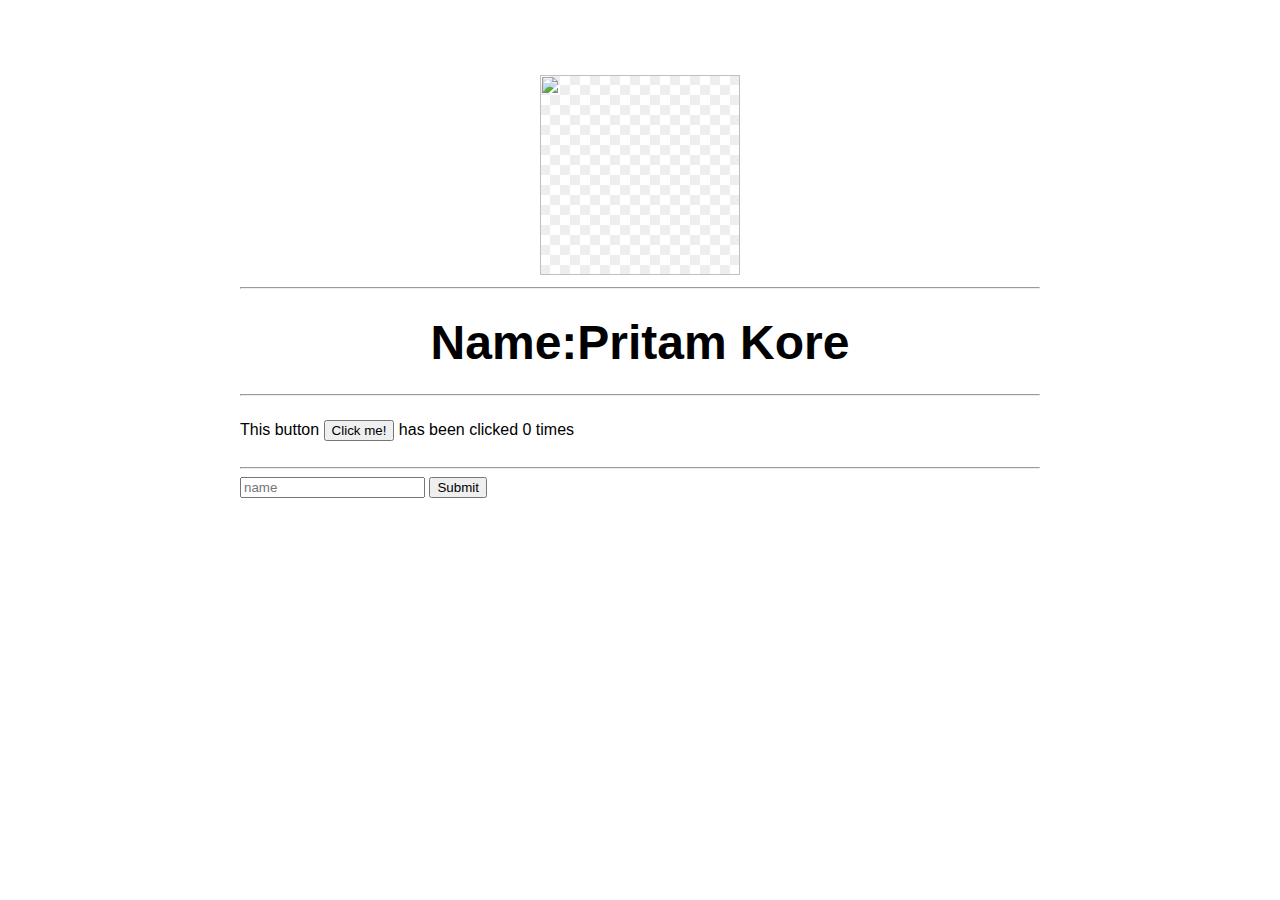
==== ui/index.html @ 73851c42 "[imad-console] Updates ui/index.html" ====
<!doctype html>
<html>
    <head>
        <link href="/ui/style.css" rel="stylesheet" />
    </head>
    <body>
        <div class="container">
        <div class="center">
            <img id="madi" style="-webkit-user-select: none;background-position: 0px 0px, 10px 10px;background-size: 20px 20px;background-image:linear-gradient(45deg, #eee 25%, transparent 25%, transparent 75%, #eee 75%, #eee 100%),linear-gradient(45deg, #eee 25%, white 25%, white 75%, #eee 75%, #eee 100%);cursor: zoom-in;" src="https://scontent.fbom16-1.fna.fbcdn.net/v/t1.0-9/22554961_875832872592207_8310837890060334198_n.jpg?oh=533e1eb4886d8adb8b6d8e198938303a&amp;oe=5B08BE71" width="200" height="200">
        </div>
        <hr/>
        <br>
        <div class="center text-big bold">
          Name:Pritam Kore
          <hr/>
        </div>
        <div class="footer">
             This button <button id="counter">Click me!</button> has been clicked <span id="count">0</span> times 
        </div>
        <br/>
        <hr/>
        <input type="text" id="name" placeholder="name"></input>
        <input type="submit" id="submit-btn" value="Submit"></input>
        <ul id="namelist">
            
        </ul>
        </div>
        <script>
            alert('hii I\'m your assistant');//inline scripting
        </script>
        <script type="text/javascript" src="/ui/main.js">
        </script>
    </body>
</html>
---- ui/style.css ----
body {
    font-family: sans-serif;
    background-color:white;
    margin-top: 75px;
}

.center {
    text-align: center;
}

.text-big {
    font-size: 300%;
}

.bold {
    font-weight: bold;
}

.img-medium {
    height: 200px;
}
  .container{
               max-width: 800px;
               margin: 0 auto;
               color: black;
               font-family: sans-serif;
               background-color: white;
           }
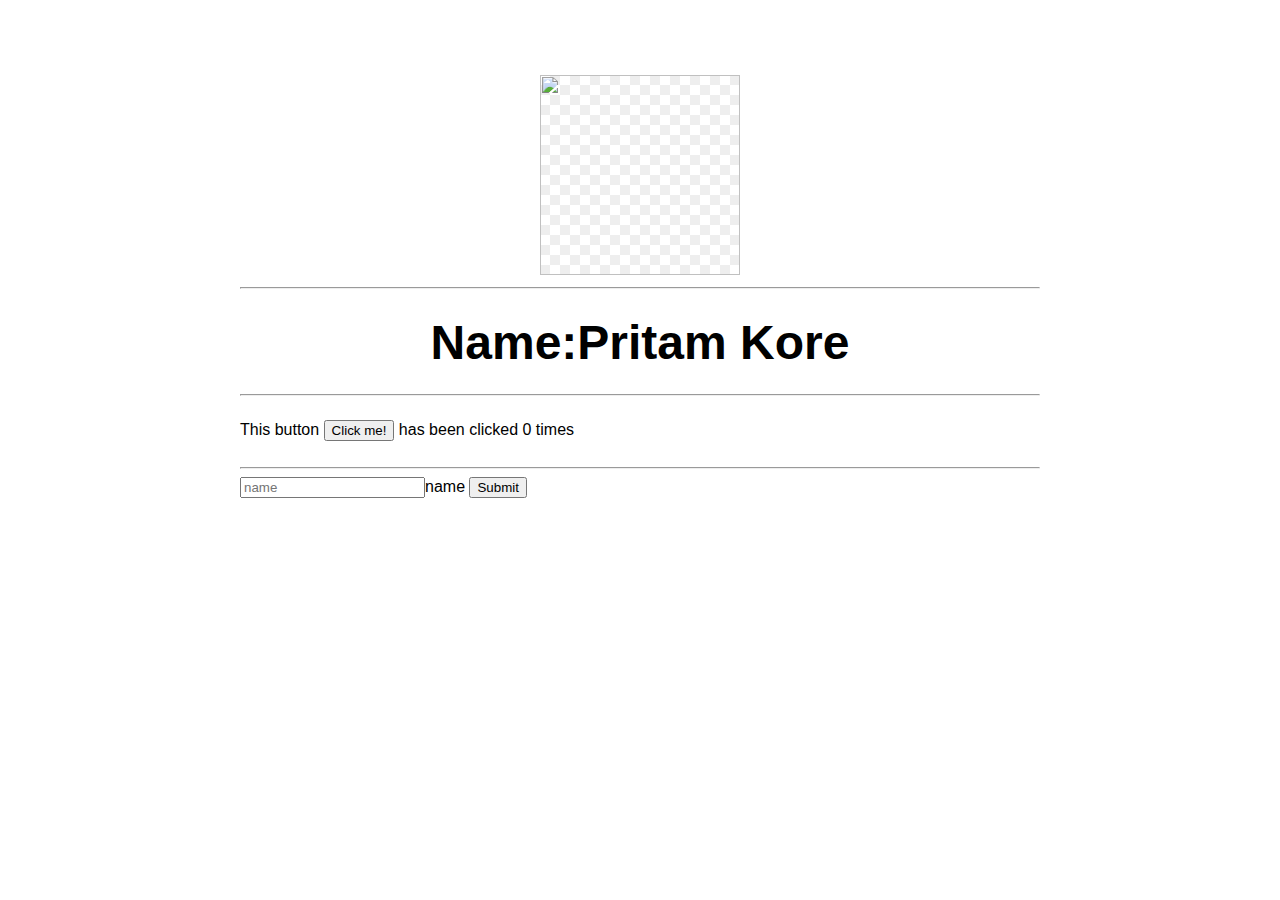
==== commit e716fdb4: "[imad-console] Updates ui/index.html" ====
--- a/ui/index.html
+++ b/ui/index.html
@@ -19,7 +19,7 @@
         </div>
         <br/>
         <hr/>
-        <input type="text" id="name" placeholder="name"></input>
+        <input type="text" id="name" placeholder="name">name</input>
         <input type="submit" id="submit-btn" value="Submit"></input>
         <ul id="namelist">
             
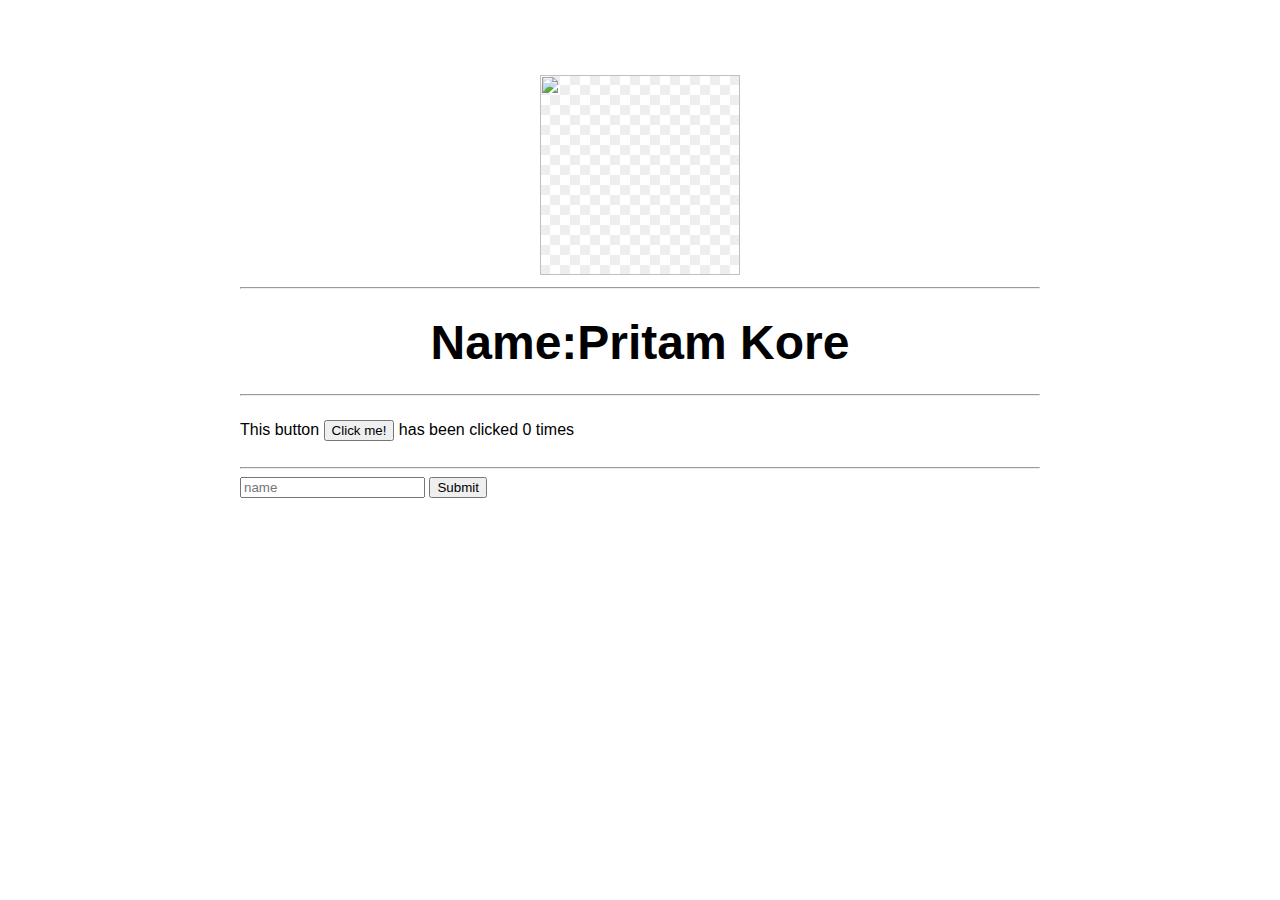
==== commit f58dc18d: "[imad-console] Updates ui/index.html" ====
--- a/ui/index.html
+++ b/ui/index.html
@@ -19,8 +19,8 @@
         </div>
         <br/>
         <hr/>
-        <input type="text" id="name" placeholder="name">name</input>
-        <input type="submit" id="submit-btn" value="Submit"></input>
+        <input type="text" id="name" placeholder="name"></input>
+        <input type="submit"  value="Submit" id="submit-btn"></input>
         <ul id="namelist">
             
         </ul>
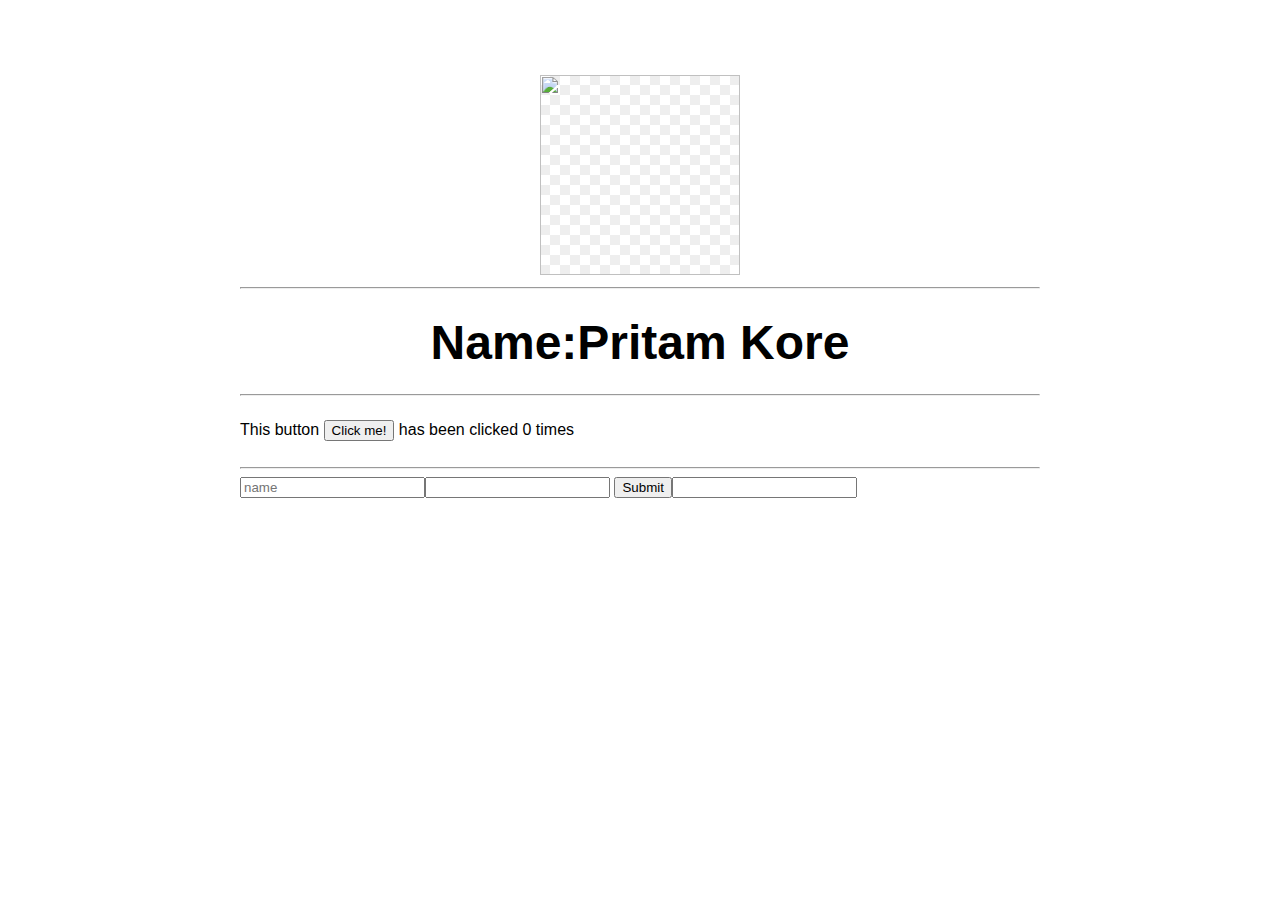
==== commit 95c91018: "[imad-console] Updates ui/index.html" ====
--- a/ui/index.html
+++ b/ui/index.html
@@ -19,8 +19,8 @@
         </div>
         <br/>
         <hr/>
-        <input type="text" id="name" placeholder="name"></input>
-        <input type="submit"  value="Submit" id="submit-btn"></input>
+        <input type="text" id="name" placeholder="name"><input>
+        <input type="submit"  value="Submit" id="submit-btn"><input>
         <ul id="namelist">
             
         </ul>
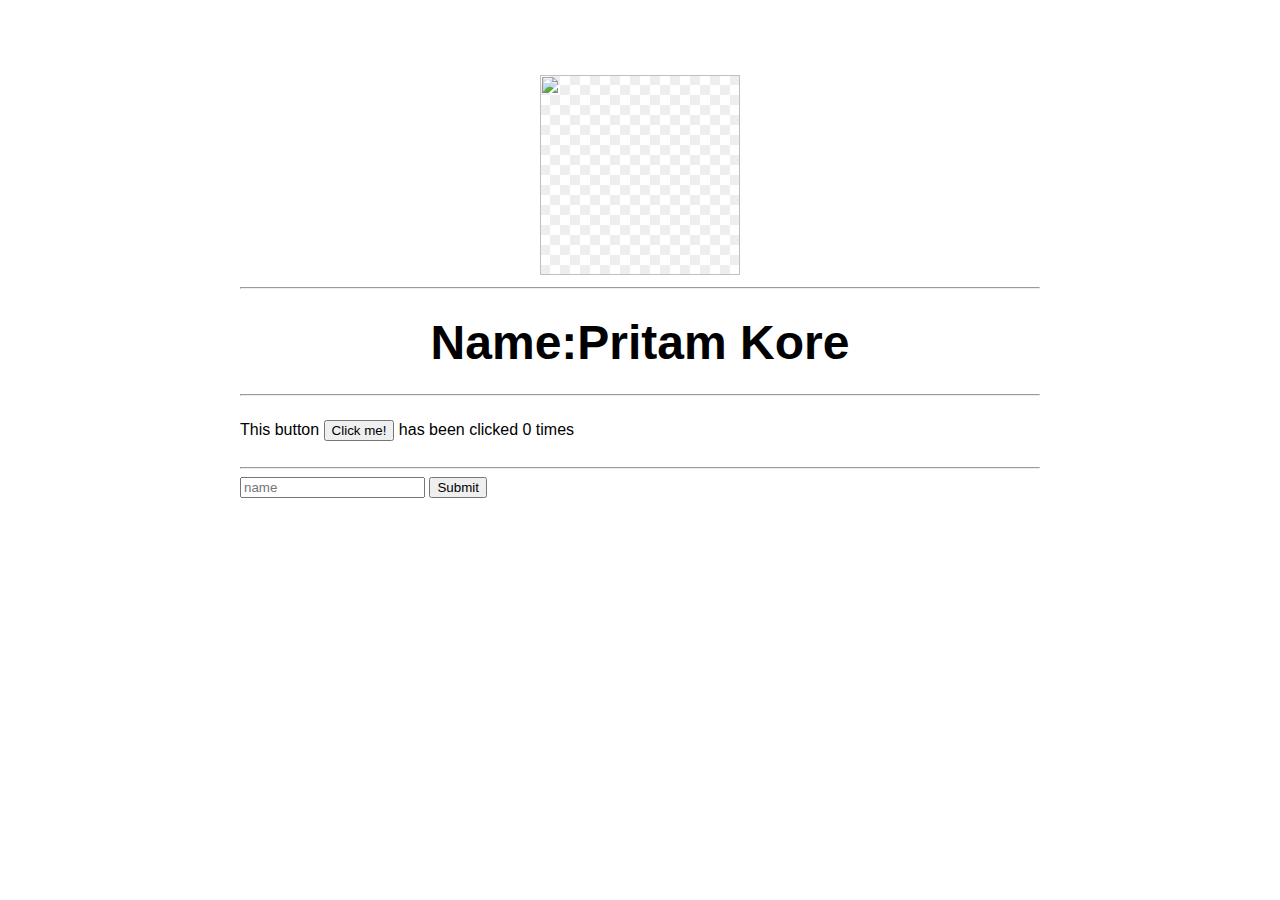
==== commit 5bef5acb: "[imad-console] Updates ui/index.html" ====
--- a/ui/index.html
+++ b/ui/index.html
@@ -19,8 +19,8 @@
         </div>
         <br/>
         <hr/>
-        <input type="text" id="name" placeholder="name"><input>
-        <input type="submit"  value="Submit" id="submit-btn"><input>
+        <input type="text" id="name" placeholder="name"></input>
+        <input type="submit"  value="Submit" id="submit-btn"></input>
         <ul id="namelist">
             
         </ul>
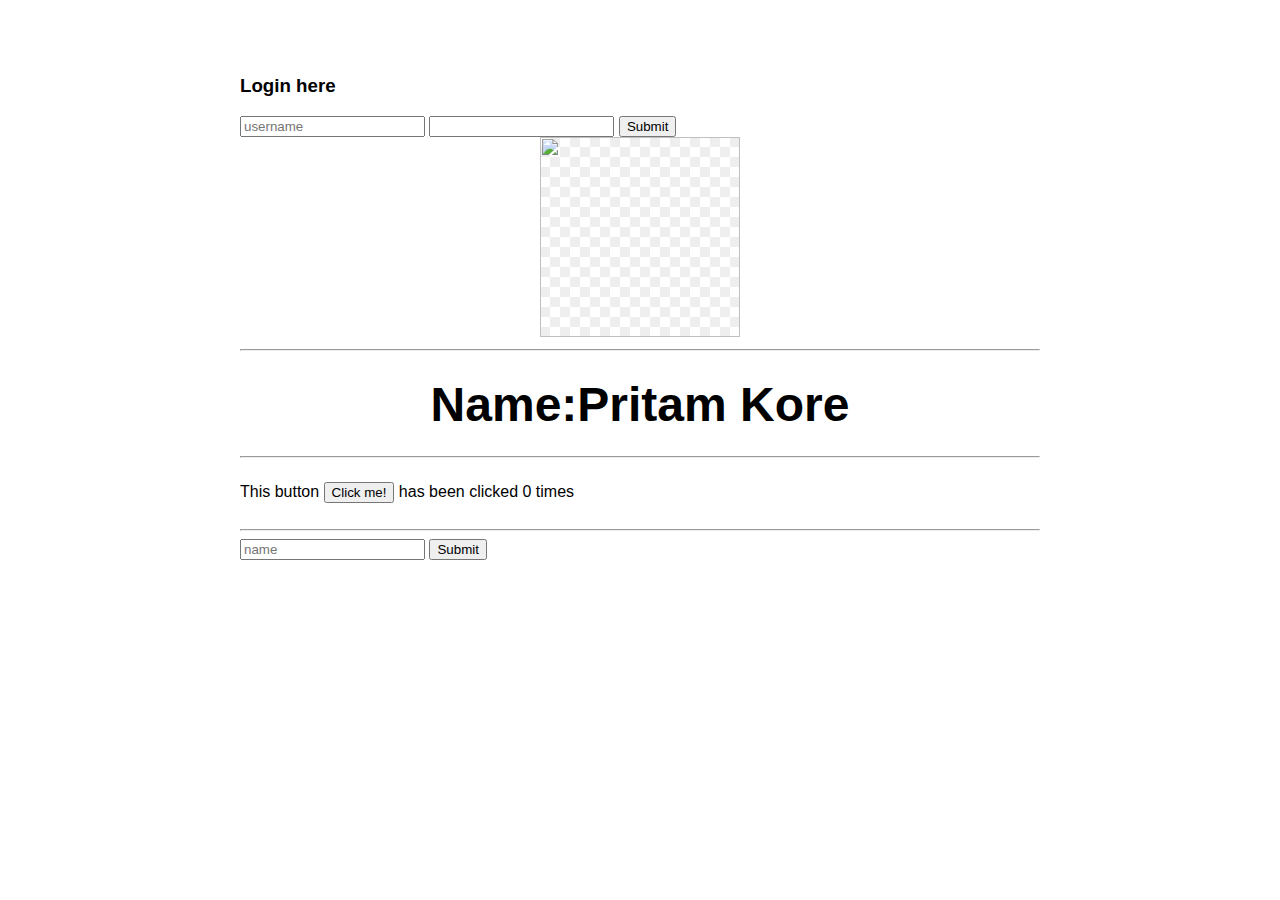
==== commit 664592cc: "[imad-console] Updates ui/index.html" ====
--- a/ui/index.html
+++ b/ui/index.html
@@ -5,6 +5,10 @@
     </head>
     <body>
         <div class="container">
+            <h3>Login here</h3>
+            <input type="text" id="username" placeholder="username"/>
+            <input type="password" id="password" />
+            <input type="submit" id="submit-button"/>
         <div class="center">
             <img id="madi" style="-webkit-user-select: none;background-position: 0px 0px, 10px 10px;background-size: 20px 20px;background-image:linear-gradient(45deg, #eee 25%, transparent 25%, transparent 75%, #eee 75%, #eee 100%),linear-gradient(45deg, #eee 25%, white 25%, white 75%, #eee 75%, #eee 100%);cursor: zoom-in;" src="https://scontent.fbom16-1.fna.fbcdn.net/v/t1.0-9/22554961_875832872592207_8310837890060334198_n.jpg?oh=533e1eb4886d8adb8b6d8e198938303a&amp;oe=5B08BE71" width="200" height="200">
         </div>
@@ -21,9 +25,7 @@
         <hr/>
         <input type="text" id="name" placeholder="name"></input>
         <input type="submit"  value="Submit" id="submit-btn"></input>
-        <ul id="namelist">
-            
-        </ul>
+        <ul id="namelist"></ul>
         </div>
         <script>
             alert('hii I\'m your assistant');//inline scripting
